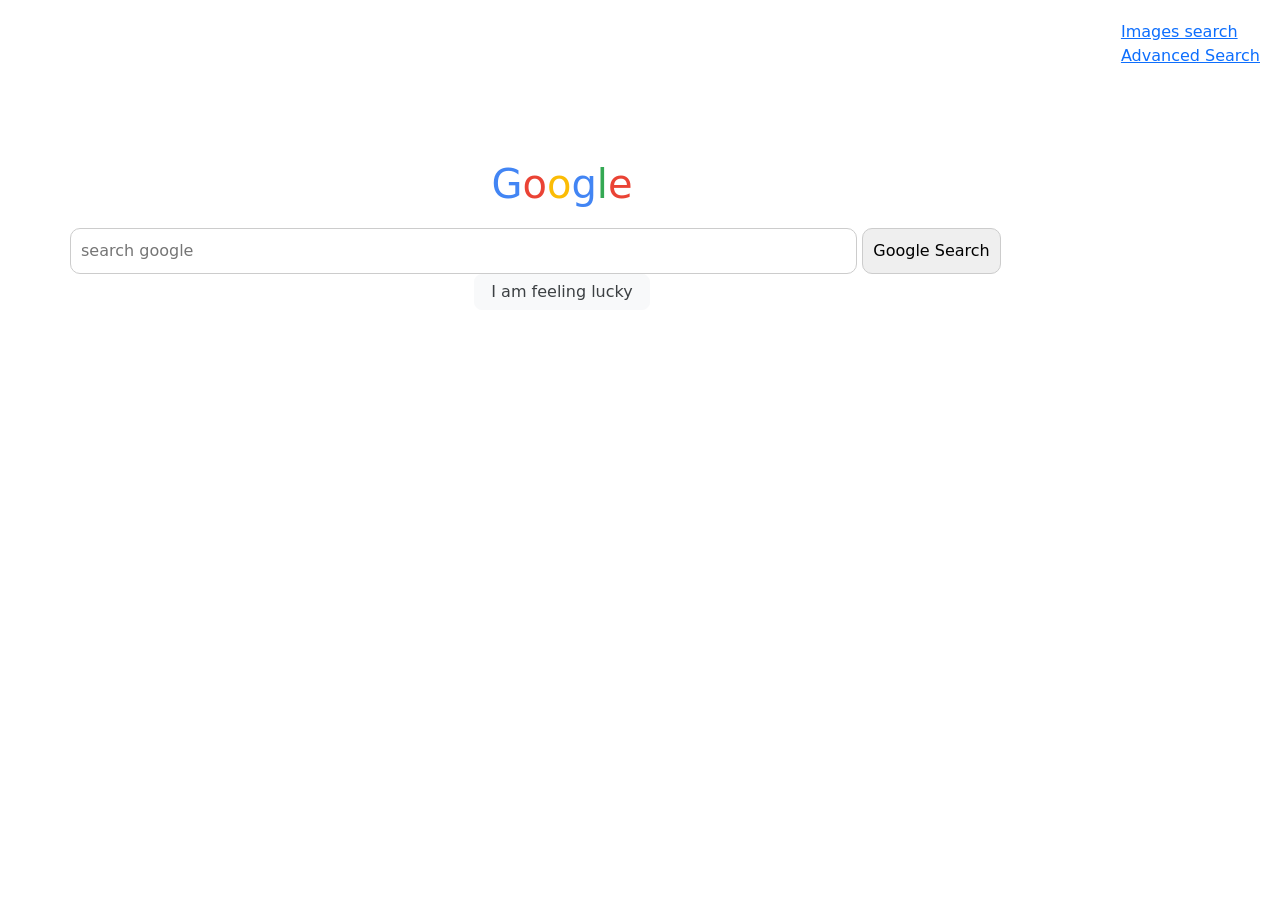
==== index.html @ 420d9280 "updated style.css and index. html" ====
<!doctype html>
<html lang="en">
  <head>
    <meta charset="UTF-8" />
    <meta name="viewport" content="width=device-width, initial-scale=1.0" />
    <title>Document</title>
    <div class="links">
      <div>
        <a href="index1.html">Images search</a>
      </div>
      <div>
        <a href="index2.html">Advanced Search</a>
      </div>
    </div>
    <link
      href="https://cdn.jsdelivr.net/npm/bootstrap@5.3.8/dist/css/bootstrap.min.css"
      rel="stylesheet"
      integrity="sha384-sRIl4kxILFvY47J16cr9ZwB07vP4J8+LH7qKQnuqkuIAvNWLzeN8tE5YBujZqJLB"
      crossorigin="anonymous"
    />
    <script
      src="https://cdn.jsdelivr.net/npm/bootstrap@5.3.8/dist/js/bootstrap.bundle.min.js"
      integrity="sha384-FKyoEForCGlyvwx9Hj09JcYn3nv7wiPVlz7YYwJrWVcXK/BmnVDxM+D2scQbITxI"
      crossorigin="anonymous"
    ></script>
    <link rel="stylesheet" href="style.css" />
    <style></style>
  </head>
  <body>
    <form action="https://www.google.com/search" class="form">
      <h1><span style="color:#4285F4;">G</span><span style="color:#EA4335 ;">o</span><span style="color: #FBBC05;">o</span><span style="color:#4285F4 ;">g</span><span style="color:#34A853 ;">l</span><span style="color: #EA4335;">e</span></h1>
      
        <input
          type="text"
          name="q"
          placeholder="search google"
          class="inputtext"
        />
        <input type="submit" value="Google Search" class="textsubmit" />
      </div>
      <button>I am feeling lucky</button>
    </form>
  </body>
</html>
---- style.css ----
body {
  margin: 0;
}
.links {
  position: absolute;
  top: 20px;
  right: 20px;
}

.form {
  padding: 20px;
  max-width: 80%;
  border-radius: 10px;

  margin-top: 120px;
  margin-left: 50px;
}
h1 {
  text-align: center;
  margin: 20px;
}
.buttons {
  display: flexbox;
  justify-content: space-between;
  margin-bottom: 5px;
}
.inputtext {
  width: 80%;
  padding: 10px;
  border: 1px solid #ccc;
  border-radius: 10px;
  outline-offset: none;
}
.textsubmit {
  padding: 10px;
  border: 1px solid #ccc;
  border-radius: 10px;
  outline-offset: none;
}
button {
  background-color: #f8f9fa;
  border: 1px solid #f8f9fa;
  border-radius: 8px;
  color: #3c4043;
  font-family: var(--qR8X0);
  font-optical-sizing: none;
  font-size: var(--hbmnje);
  font-weight: var(--Oycjt);
  margin: 11px 4px;
  padding: 0 16px;
  height: 36px;
  min-width: 54px;
  text-align: center;
  cursor: pointer;
  user-select: none;
  display: block;
  margin: 0 auto;
}
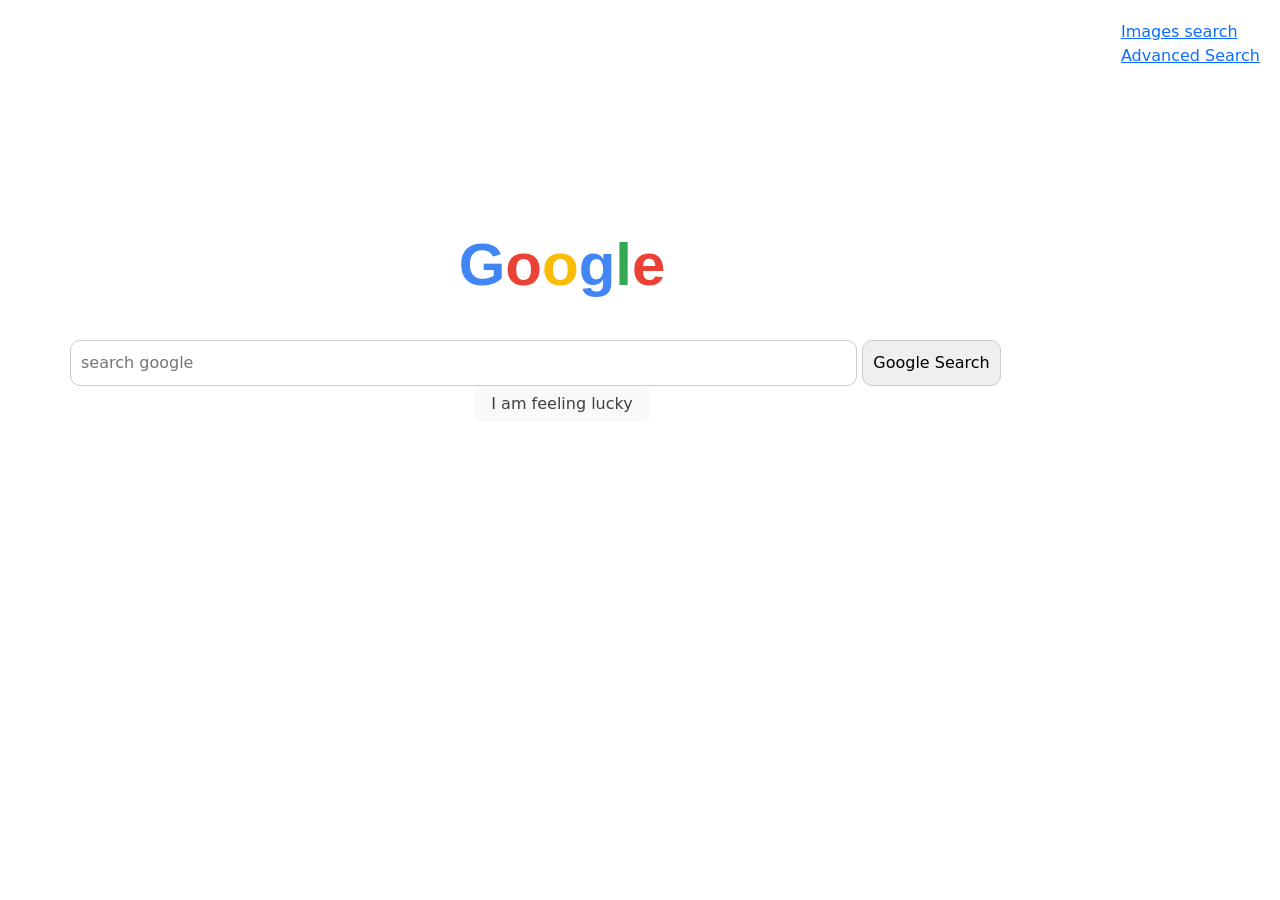
==== commit 70b6a1d6: "updated htmland css" ====
--- a/index.html
+++ b/index.html
@@ -27,9 +27,11 @@
     <style></style>
   </head>
   <body>
+    
     <form action="https://www.google.com/search" class="form">
+      <div class="logo">
       <h1><span style="color:#4285F4;">G</span><span style="color:#EA4335 ;">o</span><span style="color: #FBBC05;">o</span><span style="color:#4285F4 ;">g</span><span style="color:#34A853 ;">l</span><span style="color: #EA4335;">e</span></h1>
-      
+      </div>
         <input
           type="text"
           name="q"
--- a/style.css
+++ b/style.css
@@ -6,19 +6,36 @@
   top: 20px;
   right: 20px;
 }
+.images {
+  color: #4285f4;
+  position: absolute;
+  right: 650px;
+  bottom: 280px;
+  font-size: 30px;
 
+  font-weight: 500;
+}
 .form {
   padding: 20px;
   max-width: 80%;
   border-radius: 10px;
 
-  margin-top: 120px;
+  margin-top: 50px;
   margin-left: 50px;
 }
 h1 {
   text-align: center;
   margin: 20px;
+  line-height: 150px;
+  font-family: "Segoe UI", Tahoma, sans-serif;
+  font-size: 60px;
+  font-weight: 700;
+  display: block;
+  margin: 0 auto;
+
+  margin-top: 120px;
 }
+
 .buttons {
   display: flexbox;
   justify-content: space-between;
